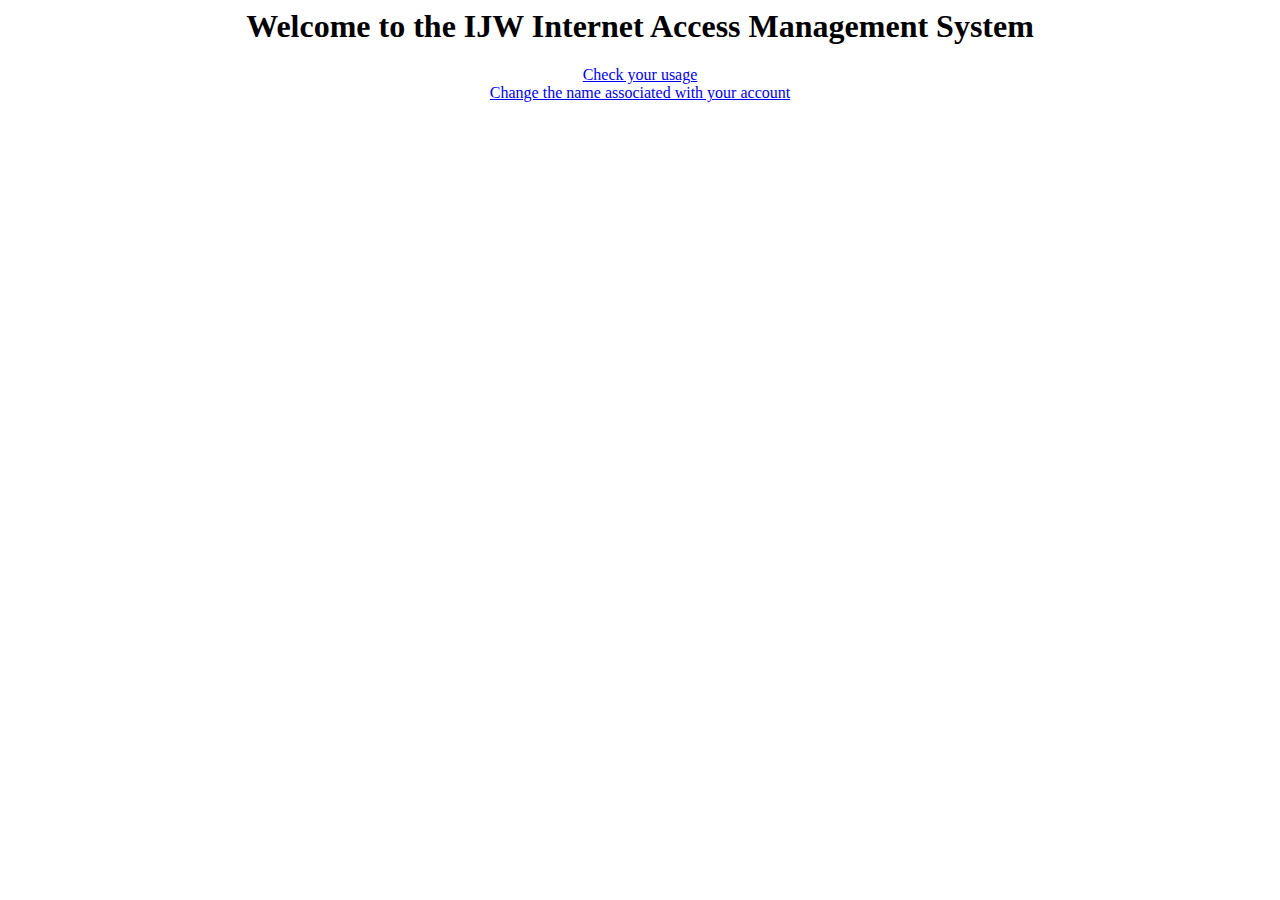
==== content/index.htm @ efdaeee2 "git-svn-id: svn://svn.ijw.co.nz/ijw-router/trunk@69 6ac832f5-8447-0410-b697-eb102b644f48" ====
<html>
<head>
	<link href="main.css" type="text/css" rel="stylesheet" />
	<title>IJW Internet Access Management System - Home</title>
</head>
<body>
	<h1>Welcome to the IJW Internet Access Management System</h1>
	<p style="text-align: center">
		<a href="usage.htm">Check your usage</a>
		<br />
		<a href="name.htm">Change the name associated with your account</a>
	</p>
</body>
</html>
---- content/main.css ----
h1
{
	text-align: center
}
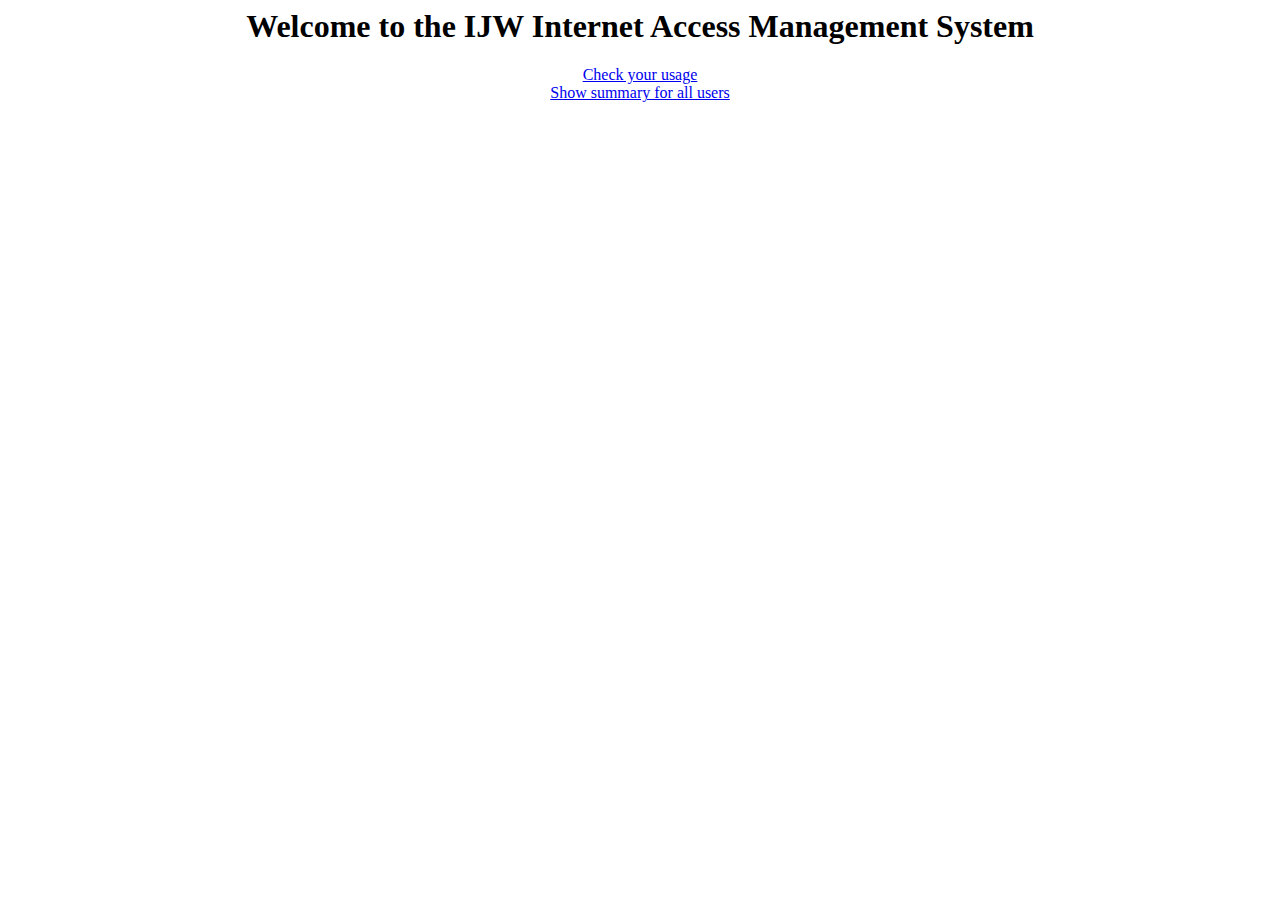
==== commit 6451e05f: "fix for #17" ====
--- a/content/index.htm
+++ b/content/index.htm
@@ -6,9 +6,8 @@
 <body>
 	<h1>Welcome to the IJW Internet Access Management System</h1>
 	<p style="text-align: center">
-		<a href="usage.htm">Check your usage</a>
-		<br />
-		<a href="name.htm">Change the name associated with your account</a>
+		<a href="usage.htm">Check your usage</a><br />
+		<a href="list.htm">Show summary for all users</a>
 	</p>
 </body>
 </html>
